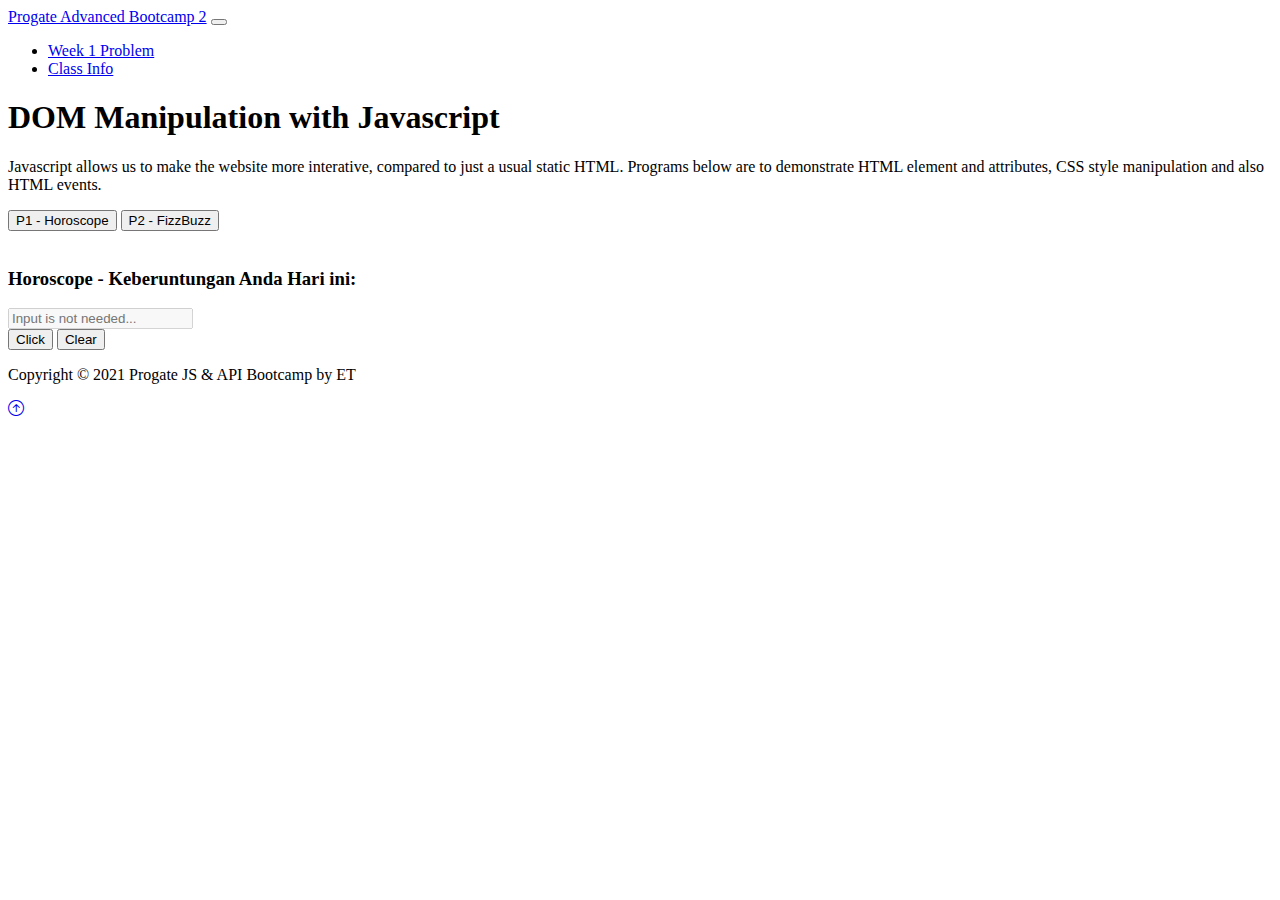
==== week1.html @ c0aa58cd "changed to addeventlistener instead of inline event" ====
<!DOCTYPE html>
<html lang="en">

<head>
  <meta charset="UTF-8">
  <meta http-equiv="X-UA-Compatible" content="IE=edge">
  <meta name="viewport" content="width=device-width, initial-scale=1.0">
  <link href="https://cdn.jsdelivr.net/npm/bootstrap@5.1.3/dist/css/bootstrap.min.css" rel="stylesheet"
    integrity="sha384-1BmE4kWBq78iYhFldvKuhfTAU6auU8tT94WrHftjDbrCEXSU1oBoqyl2QvZ6jIW3" crossorigin="anonymous">
  <link rel="stylesheet" href="https://cdn.jsdelivr.net/npm/bootstrap-icons@1.7.1/font/bootstrap-icons.css">

  <link rel="stylesheet" href="style.css">
  <title>Progate Advanced Bootcamp</title>
</head>

<body>

  <!-- Bootstrap 5 Crash Course https://www.youtube.com/watch?v=4sosXZsdy-s -->

  <!-- Navbar -->
  <nav class="navbar navbar-expand-lg bg-dark navbar-dark py-3 fixed-top">
    <div class="container">
      <a href="./index.html" class="navbar-brand">Progate Advanced Bootcamp 2</a>

      <button class="navbar-toggler" type="button" data-bs-toggle="collapse" data-bs-target="#navmenu">
        <span class="navbar-toggler-icon"></span>
      </button>

      <div class="collapse navbar-collapse" id="navmenu">
        <ul class="navbar-nav ms-auto">
          <li class="nav-item">
            <a href="./week1/6 Latihan Kecil JavaScript DOM c628294e663a46cebd9aac08ca64d0b9.html" class="nav-link"
              target="_blank">Week
              1 Problem</a>
          </li>
          <li class="nav-item">
            <a href="https://www.instagram.com/p/CWLGA1MhjPX/" class="nav-link" target="_blank">Class Info</a>
          </li>
        </ul>
      </div>
    </div>
  </nav>

  <!-- Showcase -->
  <section class="bg-dark text-light p-5 p-lg-0 pt-lg-5 text-center text-sm-start">
    <div class="container">
      <div class="d-sm-flex align-items-center justify-content-between">
        <div>
          <h1>DOM Manipulation with <span class="text-warning">Javascript</span></h1>
          <p class="lead my-4">Javascript allows us to make the website more interative,
            compared to just a usual static HTML. Programs below are to demonstrate HTML
            element and attributes, CSS style manipulation and also HTML events. </p>
          <button class="btn btn-primary btn-lg custom-btn" id="btn-P1"">P1 - Horoscope</button>
          <button class=" btn btn-success btn-lg custom-btn" id="btn-P2"">P2 - FizzBuzz</button>
        </div>
        <img class=" img-fluid w-50 d-none d-sm-block" src="img/webdev2.png" alt="">
        </div>
      </div>
  </section>

  <!-- Programs -->
  <section class="bg-primary text-light p-5" id="program-color">
    <div class="container">
      <div class="d-md-flex justify-content-between align-items-center">
        <h3 class="mb-3 mb-md-0" id="program-label">Horoscope - Keberuntungan Anda Hari ini:</h3>
        <div class="input-group user-input">
          <input type="text" class="form-control" id="program-input" disabled placeholder="Input is not needed...">
          <div class="input-group-append">
            <button class="btn btn-dark btn-lg" type="button" onclick="runProgram()">Click</button>
            <button class="btn btn-danger btn-lg" type="button" id="button-clear" onclick="clearScreen()">Clear</button>
          </div>
        </div>
      </div>
    </div>
  </section>

  <section class="p-5 text-center">
    <div class="container min-vh-100">
      <div id="program-result"></div>
    </div>
  </section>

  <footer class="p-5 bg-dark text-white text-center position-relative">
    <div class="container">
      <p class="lead">Copyright &copy; 2021 Progate JS & API Bootcamp by ET</p>
      <a href="#" class="position-absolute bottom-0 end-0 p-5">
        <i class="bi bi-arrow-up-circle h1"></i>
      </a>
    </div>
  </footer>

  <script src="https://cdn.jsdelivr.net/npm/bootstrap@5.1.3/dist/js/bootstrap.bundle.min.js"
    integrity="sha384-ka7Sk0Gln4gmtz2MlQnikT1wXgYsOg+OMhuP+IlRH9sENBO0LRn5q+8nbTov4+1p"
    crossorigin="anonymous"></script>

  <script src="./js/week1.js"></script>

</body>

</html>
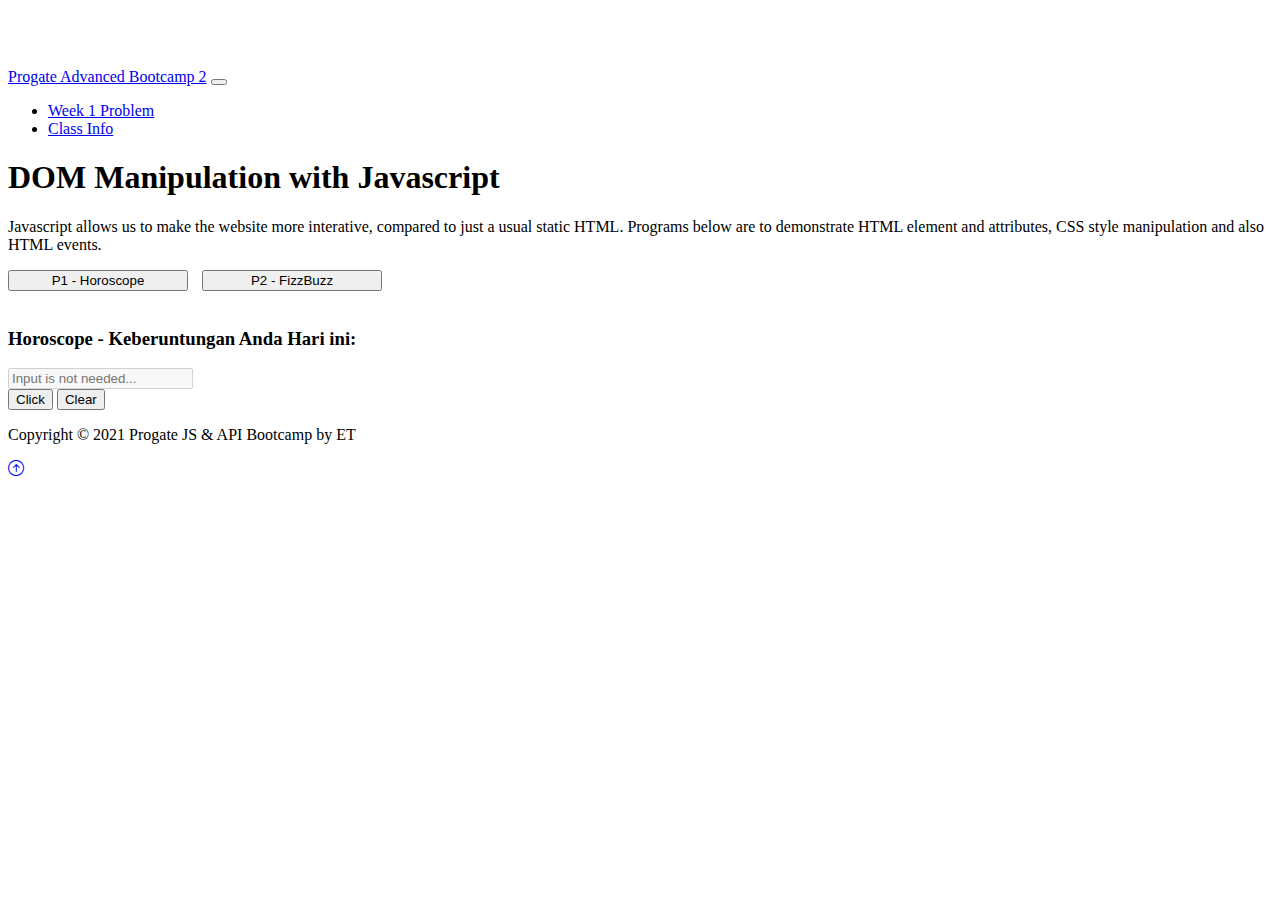
==== commit 64df4569: "done week 2" ====
--- a/week1.html
+++ b/week1.html
@@ -9,8 +9,17 @@
     integrity="sha384-1BmE4kWBq78iYhFldvKuhfTAU6auU8tT94WrHftjDbrCEXSU1oBoqyl2QvZ6jIW3" crossorigin="anonymous">
   <link rel="stylesheet" href="https://cdn.jsdelivr.net/npm/bootstrap-icons@1.7.1/font/bootstrap-icons.css">
 
-  <link rel="stylesheet" href="style.css">
-  <title>Progate Advanced Bootcamp</title>
+  <link rel="stylesheet" href="css/style.css">
+
+  <link rel="apple-touch-icon" sizes="180x180" href="/apple-touch-icon.png">
+  <link rel="icon" type="image/png" sizes="32x32" href="/favicon-32x32.png">
+  <link rel="icon" type="image/png" sizes="16x16" href="/favicon-16x16.png">
+  <link rel="manifest" href="/site.webmanifest">
+  <link rel="mask-icon" href="/safari-pinned-tab.svg" color="#5bbad5">
+  <meta name="msapplication-TileColor" content="#da532c">
+  <meta name="theme-color" content="#ffffff">
+
+  <title>Week 1 - DOM Manipulation</title>
 </head>
 
 <body>
@@ -29,7 +38,7 @@
       <div class="collapse navbar-collapse" id="navmenu">
         <ul class="navbar-nav ms-auto">
           <li class="nav-item">
-            <a href="./week1/6 Latihan Kecil JavaScript DOM c628294e663a46cebd9aac08ca64d0b9.html" class="nav-link"
+            <a href="./latihan/6 Latihan Kecil JavaScript DOM c628294e663a46cebd9aac08ca64d0b9.html" class="nav-link"
               target="_blank">Week
               1 Problem</a>
           </li>
@@ -50,12 +59,12 @@
           <p class="lead my-4">Javascript allows us to make the website more interative,
             compared to just a usual static HTML. Programs below are to demonstrate HTML
             element and attributes, CSS style manipulation and also HTML events. </p>
-          <button class="btn btn-primary btn-lg custom-btn" id="btn-P1"">P1 - Horoscope</button>
-          <button class=" btn btn-success btn-lg custom-btn" id="btn-P2"">P2 - FizzBuzz</button>
+          <button class="btn btn-primary btn-lg custom-btn" id="btn-P1">P1 - Horoscope</button>
+          <button class=" btn btn-success btn-lg custom-btn" id="btn-P2">P2 - FizzBuzz</button>
         </div>
         <img class=" img-fluid w-50 d-none d-sm-block" src="img/webdev2.png" alt="">
-        </div>
       </div>
+    </div>
   </section>
 
   <!-- Programs -->
--- a/css/style.css
+++ b/css/style.css
@@ -0,0 +1,22 @@
+body::before {
+  display: block;
+  content: '';
+  height: 60px;
+}
+
+#map {
+  width: 100%;
+  height: 100%;
+  border-radius: 10px;
+}
+
+@media(min-width: 768px) {
+  .user-input {
+    width: 50%;
+  }
+}
+
+.custom-btn {
+  width: 180px;
+  margin-right: 10px;
+}